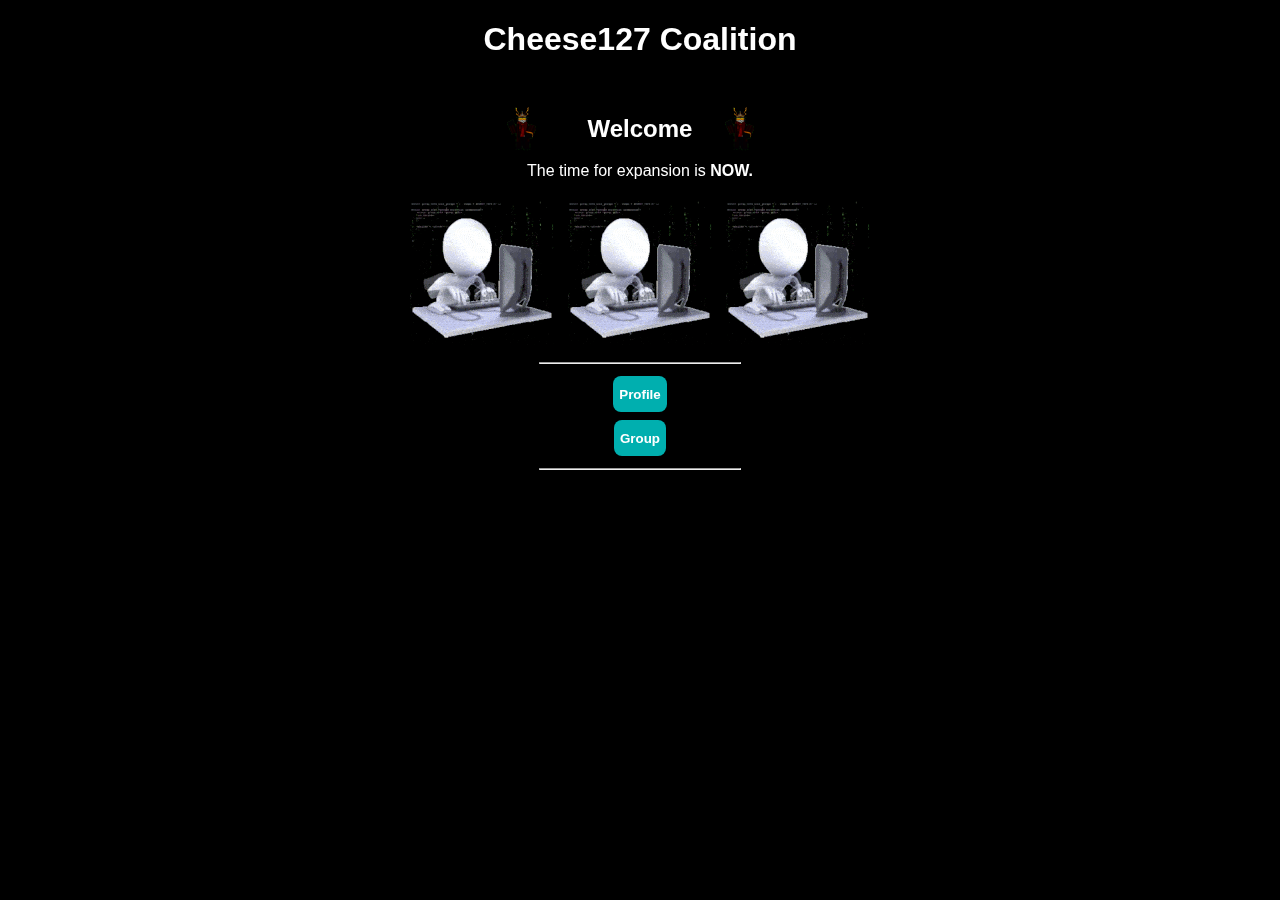
==== index.html @ 40f8760f "Update index.html" ====
<!DOCTYPE html>
<html>

<head>
    <meta charset="utf-8">
    <meta name="viewport" content="width=device-width, initial-scale=1">
    <title>Cheese127 Coalition</title>
    <link rel="icon" type="image/x-icon" href="Media/cheeseHeadshot.png">
    <link rel="Stylesheet" href="Styles/ButtonStyle.css">
    <link rel="Stylesheet" href="Styles/TextStyle.css">
    <style>
        .CheeseIcon1 {

            display: inline;
            object-fit: contain;
            width: 100px;
            position: relative;
            top: 20px;
        }

        .mainDiv {
            margin-left: auto;
            margin-right: auto;
            width: 90%;
            text-align: center;
            z-index: 1;
        }

        .backDiv {
            position: absolute;
            top: 0;
            left: 0;
            z-index: -1;
        }
    </style>

    <audio autoplay loop>
        <source src="Media/SESSIONDORF.mp3" type="audio/mp3">
    </audio>
</head>

<body style="background-color: rgb(0, 0, 0);">
    <div>
        <div class="mainDiv">

            <h1>Cheese127 Coalition</h1>
            <h2>
                <img class="CheeseIcon1" src="Media/cheeseGangnamTransparent.gif">
                Welcome
                <img class="CheeseIcon1" src="Media/cheeseGangnamTransparent.gif">
            </h2>
            <p>
                The time for expansion is <b>NOW.</b>
            </p>


            <img class="gifStyle" src="Media/HackerMoneyFast.gif"> <img class="gifStyle"
                src="Media/HackerMoneyFast.gif"> <img class="gifStyle" src="Media/HackerMoneyFast.gif">


            <hr width="200px">

            <a href="https://www.roblox.com/users/31259418/profile" target="_blank">
                <button class="AwesomeButton"><b>Profile</b></button>
            </a><br>
            <a href="https://www.roblox.com/groups/5431445/Cheese127-Coalition#!/about" target="_blank">
                <button class="AwesomeButton"><b>Group</b></button>
            </a><br>

            <hr width="200px">
        </div>
        <div class="backDiv">
            <video class="Backgroundvideo" src="Media/Intro2.mp4" autoplay loop muted></video>
        </div>
    </div>
</body>

</html>
---- Styles/ButtonStyle.css ----
button {
    cursor: pointer;
    border: none;
}
.AwesomeButton {
    background-color: rgb(0, 175, 175); 
    color: rgb(255, 255, 255); 
    height: 36px;
    border-radius: 8px;
    margin: 4px;
    transition: background-color 0.15s,
        color 0.15s,
        box-shadow 0.5s;
}

.AwesomeButton:hover {
    background-color: rgb(0, 255, 179); 
    color: rgb(73, 73, 73); 
    box-shadow: 0 0px 30px rgba(255, 255, 255, 0.5);
}
.AwesomeButton:active {
    background-color: rgb(128, 255, 0); 
}

a:link {
    color: rgb(0, 175, 175);
    transition: 0.15s;
}
a:visited {
    color: rgb(0, 175, 175);
}
a:hover {
    color: rgb(0, 255, 179);
}
a:active {
    color: rgb(128, 255, 0);
}
---- Styles/TextStyle.css ----
body {
    color: rgb(255, 255, 255);
    font-family: sans-serif;
}

.Backgroundvideo {
    position: fixed;
    opacity: 0.5;
    min-height: 100%;
    max-height: 100%;
    min-width: 100%;
    max-width: 100%;
    object-fit: cover;
}

.gifStyle {
    margin: 5px;
}
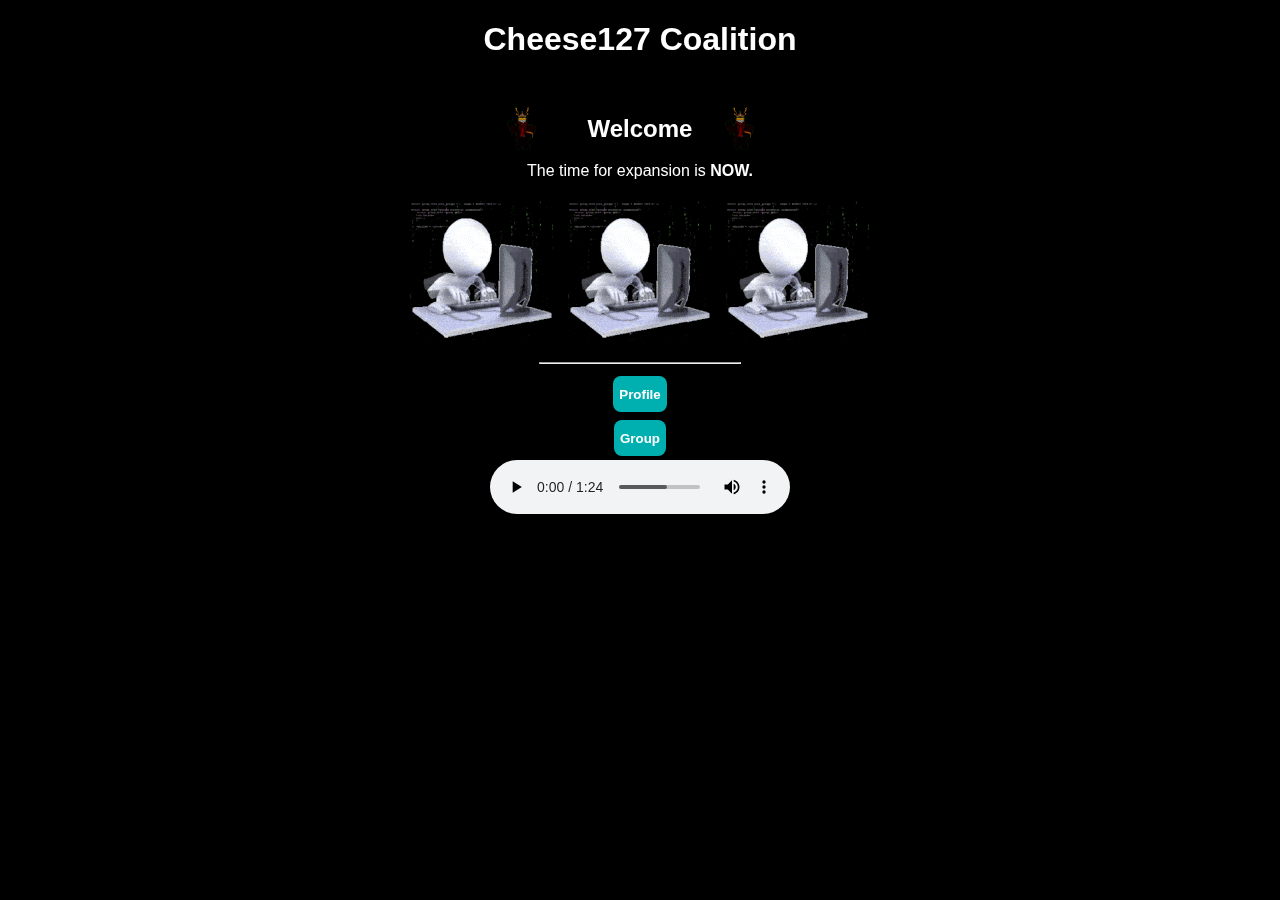
==== commit 8fb0f2c5: "Update index.html" ====
--- a/index.html
+++ b/index.html
@@ -34,9 +34,7 @@
         }
     </style>
 
-    <audio autoplay loop>
-        <source src="Media/SESSIONDORF.mp3" type="audio/mp3">
-    </audio>
+
 </head>
 
 <body style="background-color: rgb(0, 0, 0);">
@@ -67,7 +65,10 @@
                 <button class="AwesomeButton"><b>Group</b></button>
             </a><br>
 
+            <audio controls autoplay loop src="Media/SESSIONDORF.mp3">
+
             <hr width="200px">
+
         </div>
         <div class="backDiv">
             <video class="Backgroundvideo" src="Media/Intro2.mp4" autoplay loop muted></video>
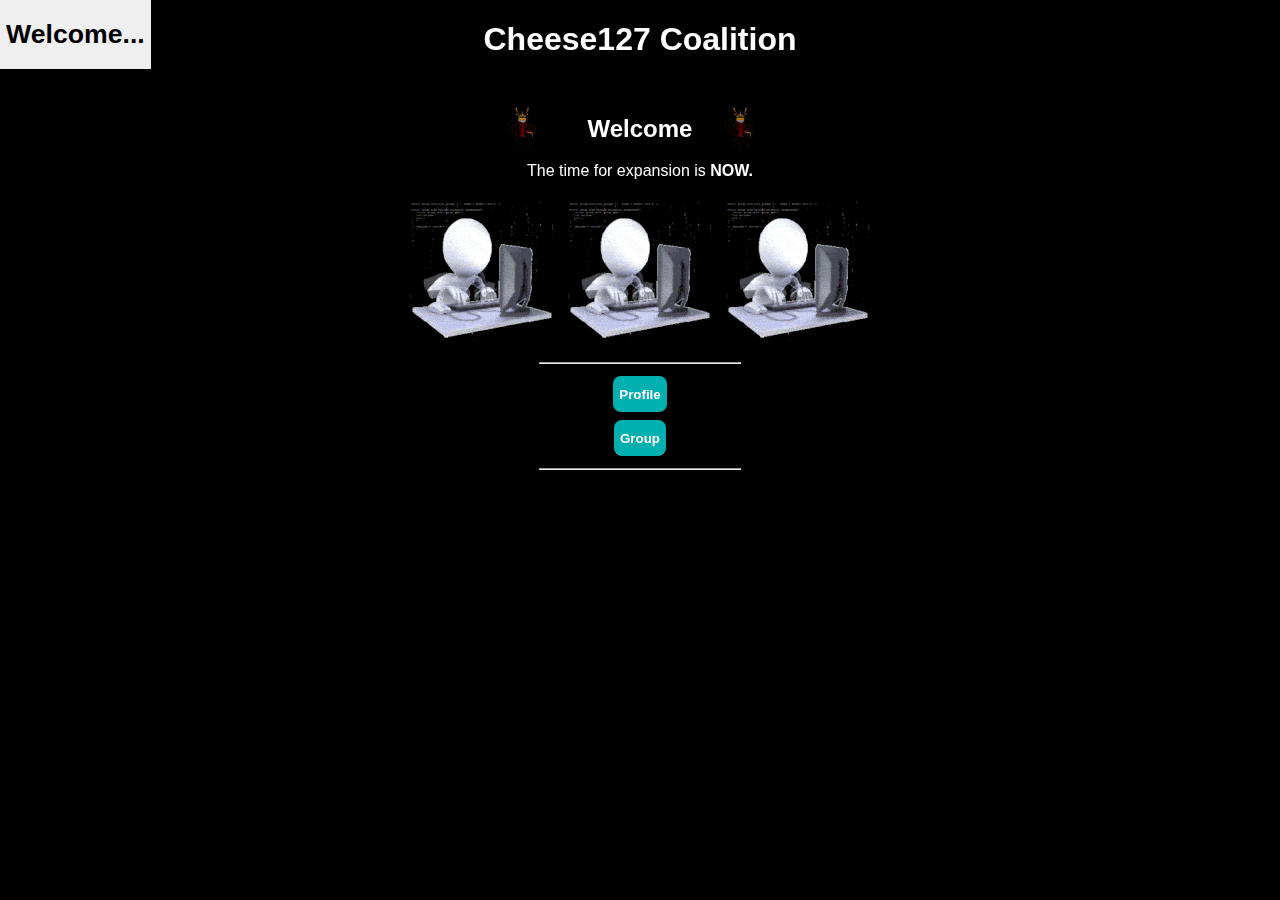
==== commit cf67287c: "Update index.html" ====
--- a/index.html
+++ b/index.html
@@ -18,10 +18,17 @@
             top: 20px;
         }
 
+        .InitialDiv {
+            position: absolute;
+            top: 0;
+            left: 0;
+            z-index: 10;
+        }
+
         .mainDiv {
             margin-left: auto;
             margin-right: auto;
-            width: 90%;
+            width: 100%;
             text-align: center;
             z-index: 1;
         }
@@ -39,6 +46,17 @@
 
 <body style="background-color: rgb(0, 0, 0);">
     <div>
+        <div class="InitialDiv">
+
+            <audio id="BGMusic" src="Media/SESSIONDORF.mp3" autoplay loop></audio>
+            <button class="musicButton" id="BGMusicBtn" onClick="playPause()">
+                <h1>
+                    Welcome...
+                </h1>
+            </button>
+              
+              
+        </div>
         <div class="mainDiv">
 
             <h1>Cheese127 Coalition</h1>
@@ -65,15 +83,34 @@
                 <button class="AwesomeButton"><b>Group</b></button>
             </a><br>
 
-            <audio controls autoplay loop src="Media/SESSIONDORF.mp3">
-
+          
             <hr width="200px">
 
         </div>
         <div class="backDiv">
-            <video class="Backgroundvideo" src="Media/Intro2.mp4" autoplay loop muted></video>
+            <video id="BGvideo" class="Backgroundvideo" src="Media/Intro2.mp4" loop muted></video>
         </div>
     </div>
 </body>
 
+<script>
+    var aud = document.getElementById("BGMusic");
+    var vid = document.getElementById("BGvideo")
+    var audBtn = document.getElementById("BGMusicBtn");
+    var isPlaying = false;
+    aud.pause();
+  
+    function playPause() {
+      if (isPlaying) {
+        
+      } else {
+        aud.play();
+        vid.play();
+        audBtn.hidden = true;
+      }
+      isPlaying = !isPlaying;
+    }
+  </script>
+
+
 </html>
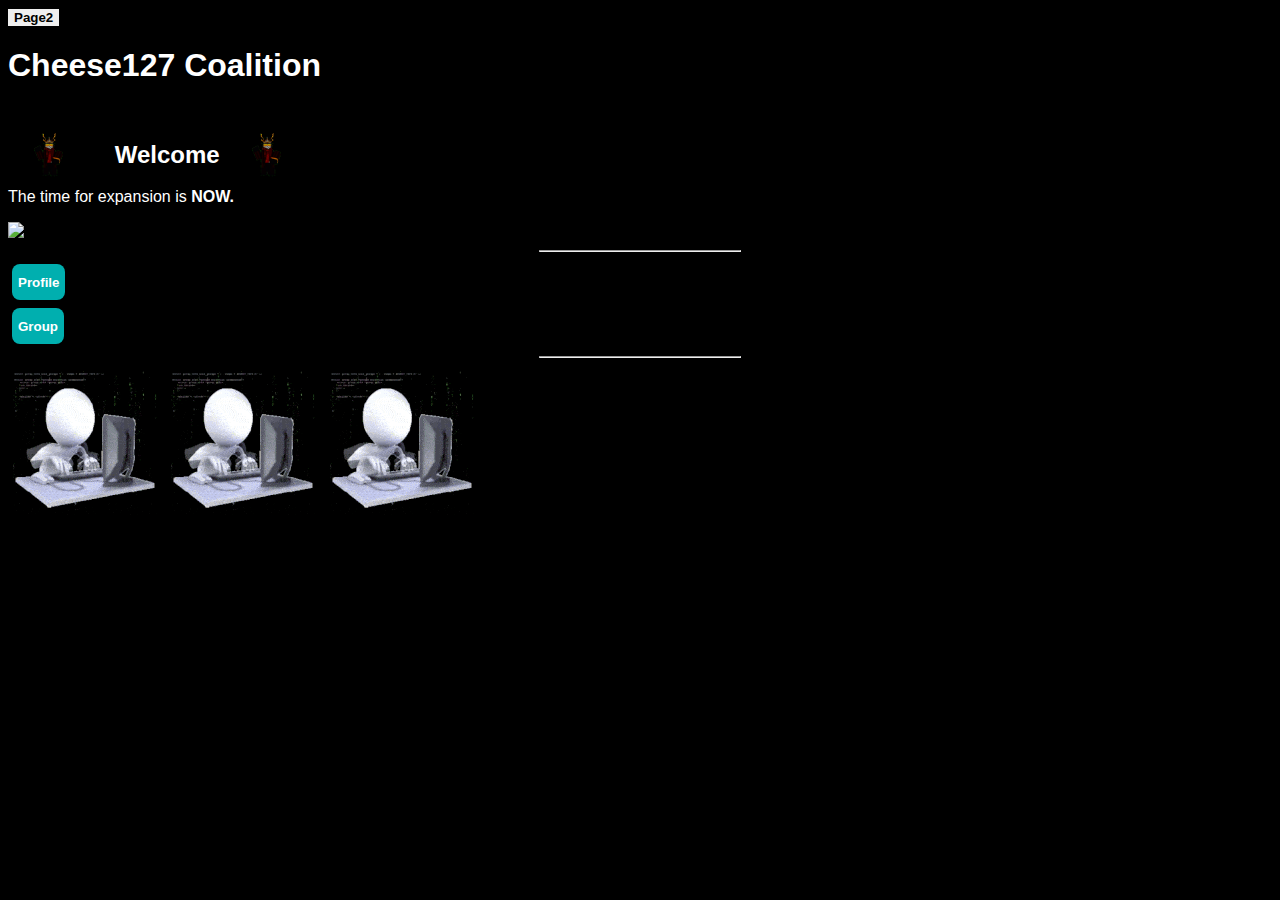
==== commit 0487e9c8: "Update index.html" ====
--- a/index.html
+++ b/index.html
@@ -18,27 +18,6 @@
             top: 20px;
         }
 
-        .InitialDiv {
-            position: absolute;
-            top: 0;
-            left: 0;
-            z-index: 10;
-        }
-
-        .mainDiv {
-            margin-left: auto;
-            margin-right: auto;
-            width: 100%;
-            text-align: center;
-            z-index: 1;
-        }
-
-        .backDiv {
-            position: absolute;
-            top: 0;
-            left: 0;
-            z-index: -1;
-        }
     </style>
 
 
@@ -46,6 +25,7 @@
 
 <body style="background-color: rgb(0, 0, 0);">
     <div>
+        <!--
         <div class="InitialDiv">
 
             <audio id="BGMusic" src="Media/SESSIONDORF.mp3" autoplay loop></audio>
@@ -57,6 +37,13 @@
               
               
         </div>
+    -->
+        <div class="topBar">
+            <a href="page2.html" target="_parent">
+                <button class="MenuButton"><b>Page2</b></button>
+            </a>
+        </div>
+
         <div class="mainDiv">
 
             <h1>Cheese127 Coalition</h1>
@@ -69,9 +56,8 @@
                 The time for expansion is <b>NOW.</b>
             </p>
 
-
-            <img class="gifStyle" src="Media/HackerMoneyFast.gif"> <img class="gifStyle"
-                src="Media/HackerMoneyFast.gif"> <img class="gifStyle" src="Media/HackerMoneyFast.gif">
+            <img src="Media/cheese127Banner.gif"> 
+           
 
 
             <hr width="200px">
@@ -82,17 +68,21 @@
             <a href="https://www.roblox.com/groups/5431445/Cheese127-Coalition#!/about" target="_blank">
                 <button class="AwesomeButton"><b>Group</b></button>
             </a><br>
-
-          
+            
             <hr width="200px">
 
+            <img class="gifStyle" src="Media/HackerMoneyFast.gif"> <img class="gifStyle"
+                src="Media/HackerMoneyFast.gif"> <img class="gifStyle" src="Media/HackerMoneyFast.gif">
+
         </div>
+
         <div class="backDiv">
-            <video id="BGvideo" class="Backgroundvideo" src="Media/Intro2.mp4" loop muted></video>
+            <video id="BGvideo" class="Backgroundvideo" src="Media/Intro2.mp4" loop autoplay muted></video>
         </div>
+
     </div>
 </body>
-
+<!--
 <script>
     var aud = document.getElementById("BGMusic");
     var vid = document.getElementById("BGvideo")
@@ -111,6 +101,6 @@
       isPlaying = !isPlaying;
     }
   </script>
-
+-->
 
 </html>
--- a/Styles/ButtonStyle.css
+++ b/Styles/ButtonStyle.css
@@ -36,4 +36,14 @@
     color: rgb(128, 255, 0);
 }
 
-
+.musicButton {
+    position: fixed;
+    min-height: 100%;
+    max-height: 100%;
+    min-width: 100%;
+    max-width: 100%;
+    background-color: black;
+    color: white;
+    border: 0;
+    object-fit: cover;
+}
--- a/Styles/TextStyle.css
+++ b/Styles/TextStyle.css
@@ -17,4 +17,5 @@
 
 .gifStyle {
     margin: 5px;
-}+}
+
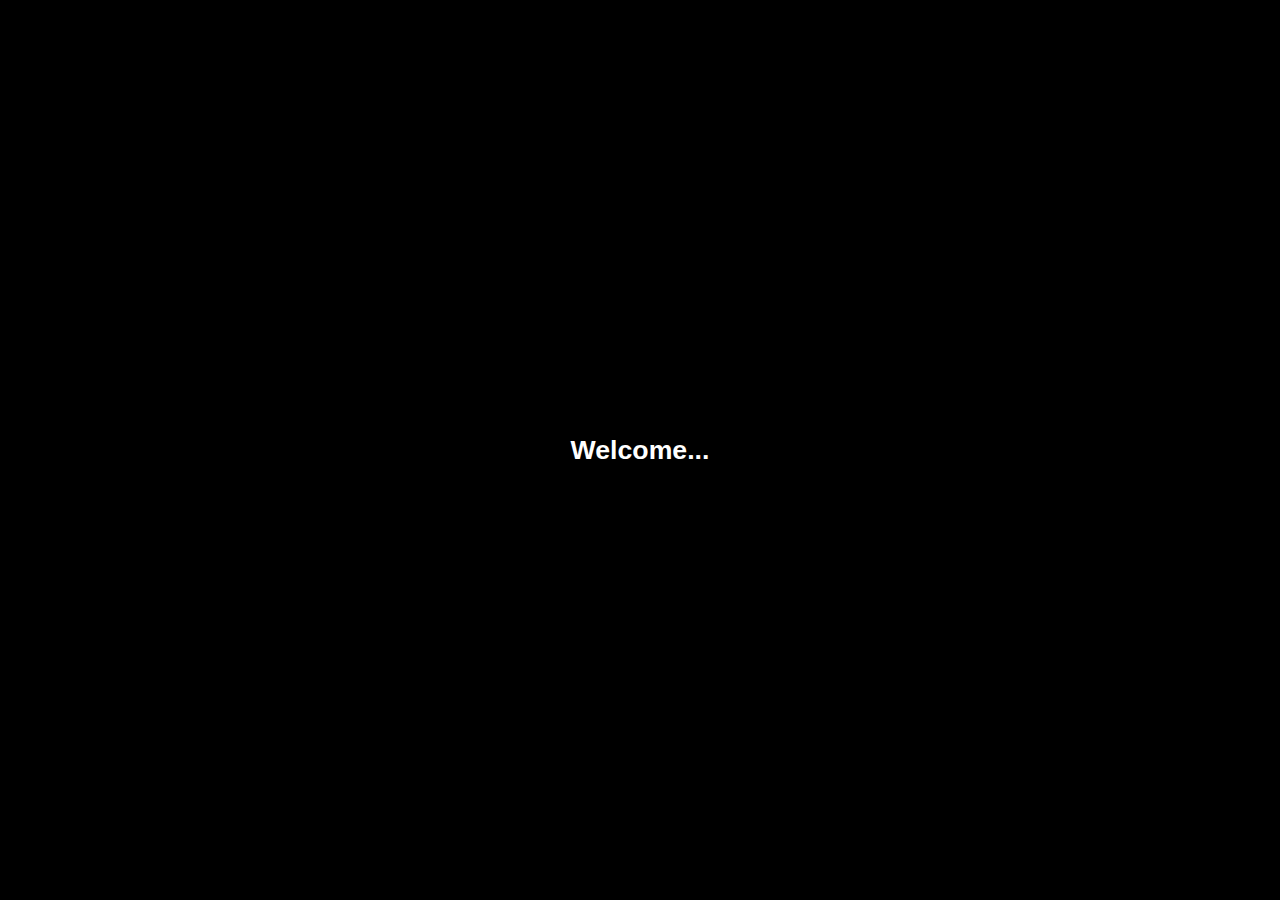
==== commit 6f027182: "Update index.html" ====
--- a/index.html
+++ b/index.html
@@ -25,7 +25,7 @@
 
 <body style="background-color: rgb(0, 0, 0);">
     <div>
-        <!--
+        
         <div class="InitialDiv">
 
             <audio id="BGMusic" src="Media/SESSIONDORF.mp3" autoplay loop></audio>
@@ -37,7 +37,7 @@
               
               
         </div>
-    -->
+    
         <div class="topBar">
             <a href="page2.html" target="_parent">
                 <button class="MenuButton"><b>Page2</b></button>
@@ -77,12 +77,12 @@
         </div>
 
         <div class="backDiv">
-            <video id="BGvideo" class="Backgroundvideo" src="Media/Intro2.mp4" loop autoplay muted></video>
+            <video id="BGvideo" class="Backgroundvideo" src="Media/Intro2.mp4" loop muted></video>
         </div>
 
     </div>
 </body>
-<!--
+
 <script>
     var aud = document.getElementById("BGMusic");
     var vid = document.getElementById("BGvideo")
@@ -101,6 +101,6 @@
       isPlaying = !isPlaying;
     }
   </script>
--->
+
 
 </html>
--- a/Styles/ButtonStyle.css
+++ b/Styles/ButtonStyle.css
@@ -6,6 +6,7 @@
     background-color: rgb(0, 175, 175); 
     color: rgb(255, 255, 255); 
     height: 36px;
+    width: 140px;
     border-radius: 8px;
     margin: 4px;
     transition: background-color 0.15s,
@@ -21,6 +22,30 @@
 .AwesomeButton:active {
     background-color: rgb(128, 255, 0); 
 }
+
+
+.MenuButton {
+    background-color: rgba(0, 175, 175, 0); 
+    color: rgb(255, 255, 255); 
+    size: 50px;
+    height: 36px;
+    border-radius: 8px;
+    margin-left: 10px;
+    margin-right: 10px;
+    margin-top: 5px;
+    transition: background-color 0.15s,
+        color 0.15s,
+        box-shadow 0.5s;
+}
+
+.MenuButton:hover {
+    box-shadow: 0 0px 10px rgba(255, 255, 255, 0.5);
+}
+.MenuButton:active {
+    background-color: rgba(255, 255, 255, 0); 
+}
+
+
 
 a:link {
     color: rgb(0, 175, 175);
--- a/Styles/TextStyle.css
+++ b/Styles/TextStyle.css
@@ -19,3 +19,37 @@
     margin: 5px;
 }
 
+.InitialDiv {
+    position: absolute;
+    top: 0;
+    left: 0;
+    z-index: 10;
+}
+
+.mainDiv {
+    position: relative;
+    margin-left: auto;
+    margin-right: auto;
+    top: 50px;
+    width: 100%;
+    text-align: center;
+    z-index: 1;
+}
+
+.backDiv {
+    position: absolute;
+    top: 0;
+    left: 0;
+    z-index: -1;
+}
+
+.topBar {
+    position: absolute;
+    background-color: rgb(24, 24, 24);
+    box-shadow: 0 0px 30px rgba(51, 51, 51, 0.938);
+    top: 0;
+    left: 0;
+    width: 100%;
+    height: 50px;
+    z-index: 3;
+}
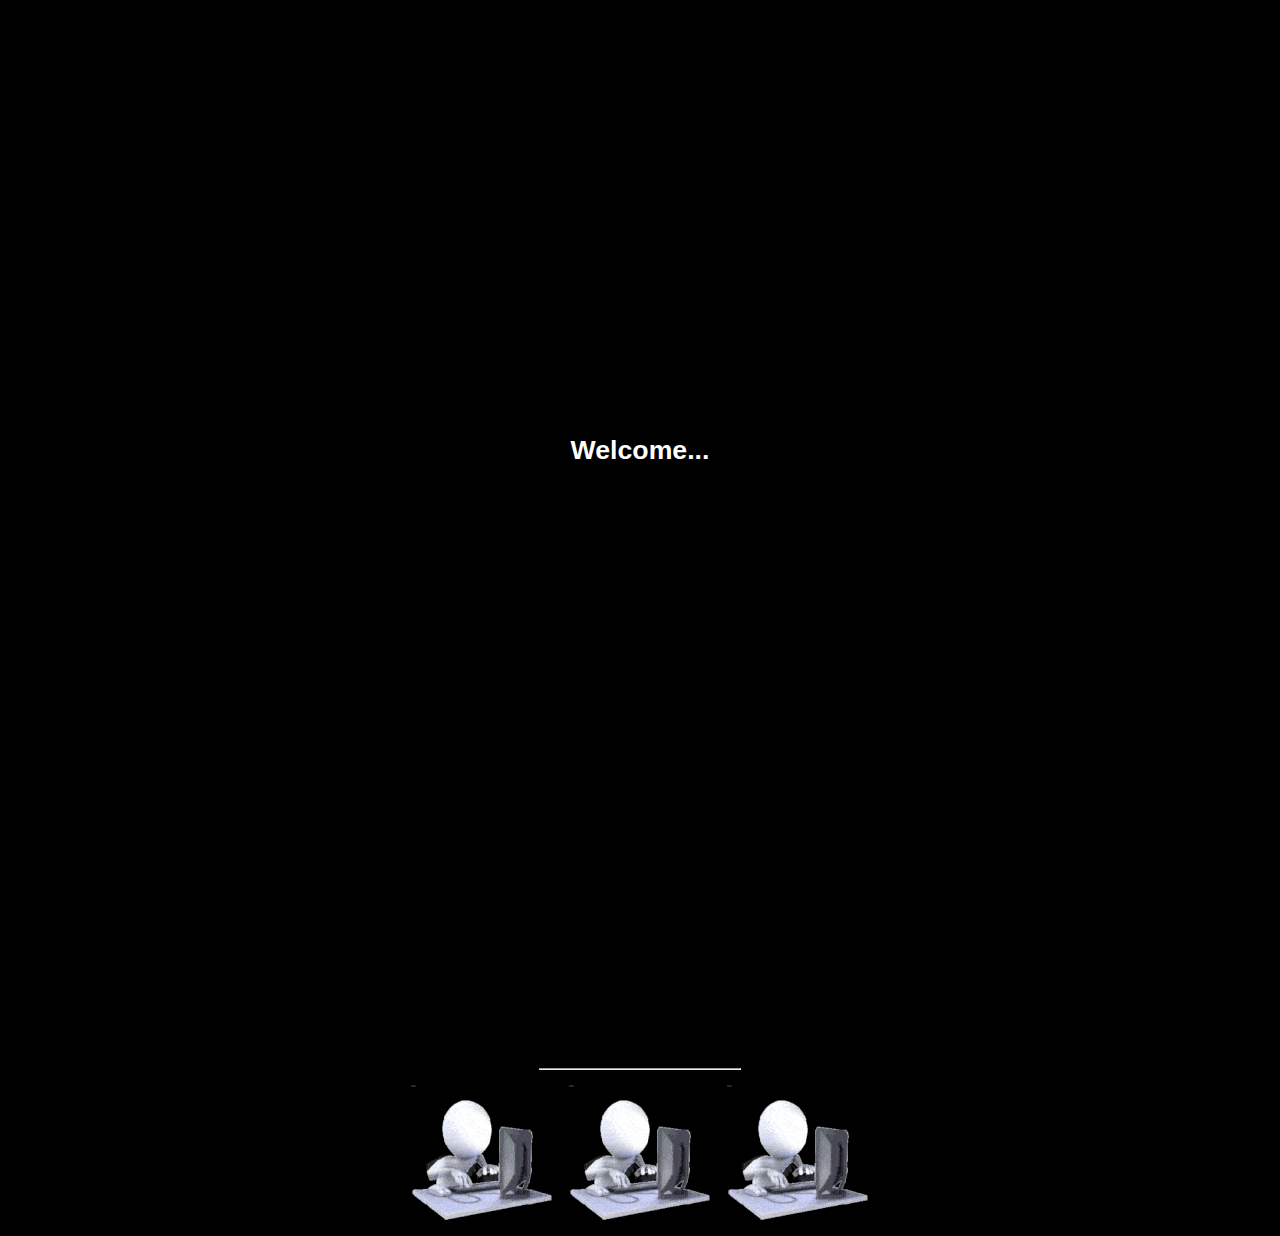
==== commit a1e91b94: "DiscordWidget" ====
--- a/index.html
+++ b/index.html
@@ -68,6 +68,8 @@
             <a href="https://www.roblox.com/groups/5431445/Cheese127-Coalition#!/about" target="_blank">
                 <button class="AwesomeButton"><b>Group</b></button>
             </a><br>
+
+            <iframe src="https://discord.com/widget?id=1326438785822621776&theme=dark" width="350" height="500" allowtransparency="true" frameborder="0" sandbox="allow-popups allow-popups-to-escape-sandbox allow-same-origin allow-scripts"></iframe>
             
             <hr width="200px">
 
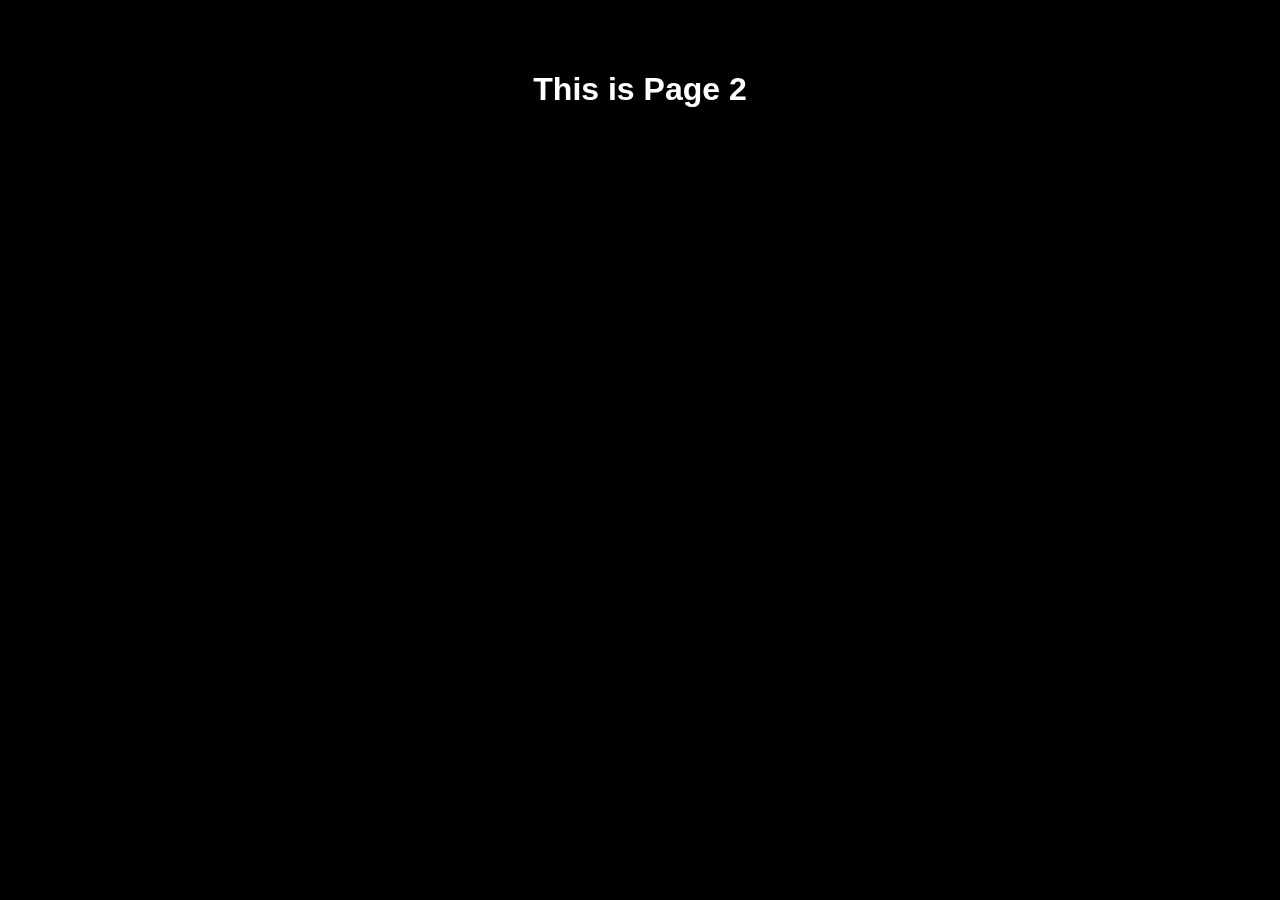
==== commit 83caca42: "Update index.html" ====
--- a/index.html
+++ b/index.html
@@ -8,15 +8,8 @@
     <link rel="icon" type="image/x-icon" href="Media/cheeseHeadshot.png">
     <link rel="Stylesheet" href="Styles/ButtonStyle.css">
     <link rel="Stylesheet" href="Styles/TextStyle.css">
+
     <style>
-        .CheeseIcon1 {
-
-            display: inline;
-            object-fit: contain;
-            width: 100px;
-            position: relative;
-            top: 20px;
-        }
 
     </style>
 
@@ -25,7 +18,7 @@
 
 <body style="background-color: rgb(0, 0, 0);">
     <div>
-        
+        <!--
         <div class="InitialDiv">
 
             <audio id="BGMusic" src="Media/SESSIONDORF.mp3" autoplay loop></audio>
@@ -37,72 +30,18 @@
               
               
         </div>
-    
-        <div class="topBar">
-            <a href="page2.html" target="_parent">
-                <button class="MenuButton"><b>Page2</b></button>
-            </a>
-        </div>
-
+    -->
         <div class="mainDiv">
 
-            <h1>Cheese127 Coalition</h1>
-            <h2>
-                <img class="CheeseIcon1" src="Media/cheeseGangnamTransparent.gif">
-                Welcome
-                <img class="CheeseIcon1" src="Media/cheeseGangnamTransparent.gif">
-            </h2>
-            <p>
-                The time for expansion is <b>NOW.</b>
-            </p>
-
-            <img src="Media/cheese127Banner.gif"> 
-           
-
-
-            <hr width="200px">
-
-            <a href="https://www.roblox.com/users/31259418/profile" target="_blank">
-                <button class="AwesomeButton"><b>Profile</b></button>
-            </a><br>
-            <a href="https://www.roblox.com/groups/5431445/Cheese127-Coalition#!/about" target="_blank">
-                <button class="AwesomeButton"><b>Group</b></button>
-            </a><br>
-
-            <iframe src="https://discord.com/widget?id=1326438785822621776&theme=dark" width="350" height="500" allowtransparency="true" frameborder="0" sandbox="allow-popups allow-popups-to-escape-sandbox allow-same-origin allow-scripts"></iframe>
-            
-            <hr width="200px">
-
-            <img class="gifStyle" src="Media/HackerMoneyFast.gif"> <img class="gifStyle"
-                src="Media/HackerMoneyFast.gif"> <img class="gifStyle" src="Media/HackerMoneyFast.gif">
+            <h1> This is Page 2</h1>
 
         </div>
 
         <div class="backDiv">
-            <video id="BGvideo" class="Backgroundvideo" src="Media/Intro2.mp4" loop muted></video>
+            <video id="BGvideo" class="Backgroundvideo" src="Media/Intro2.mp4" loop autoplay muted></video>
         </div>
 
     </div>
 </body>
 
-<script>
-    var aud = document.getElementById("BGMusic");
-    var vid = document.getElementById("BGvideo")
-    var audBtn = document.getElementById("BGMusicBtn");
-    var isPlaying = false;
-    aud.pause();
-  
-    function playPause() {
-      if (isPlaying) {
-        
-      } else {
-        aud.play();
-        vid.play();
-        audBtn.hidden = true;
-      }
-      isPlaying = !isPlaying;
-    }
-  </script>
-
-
 </html>
